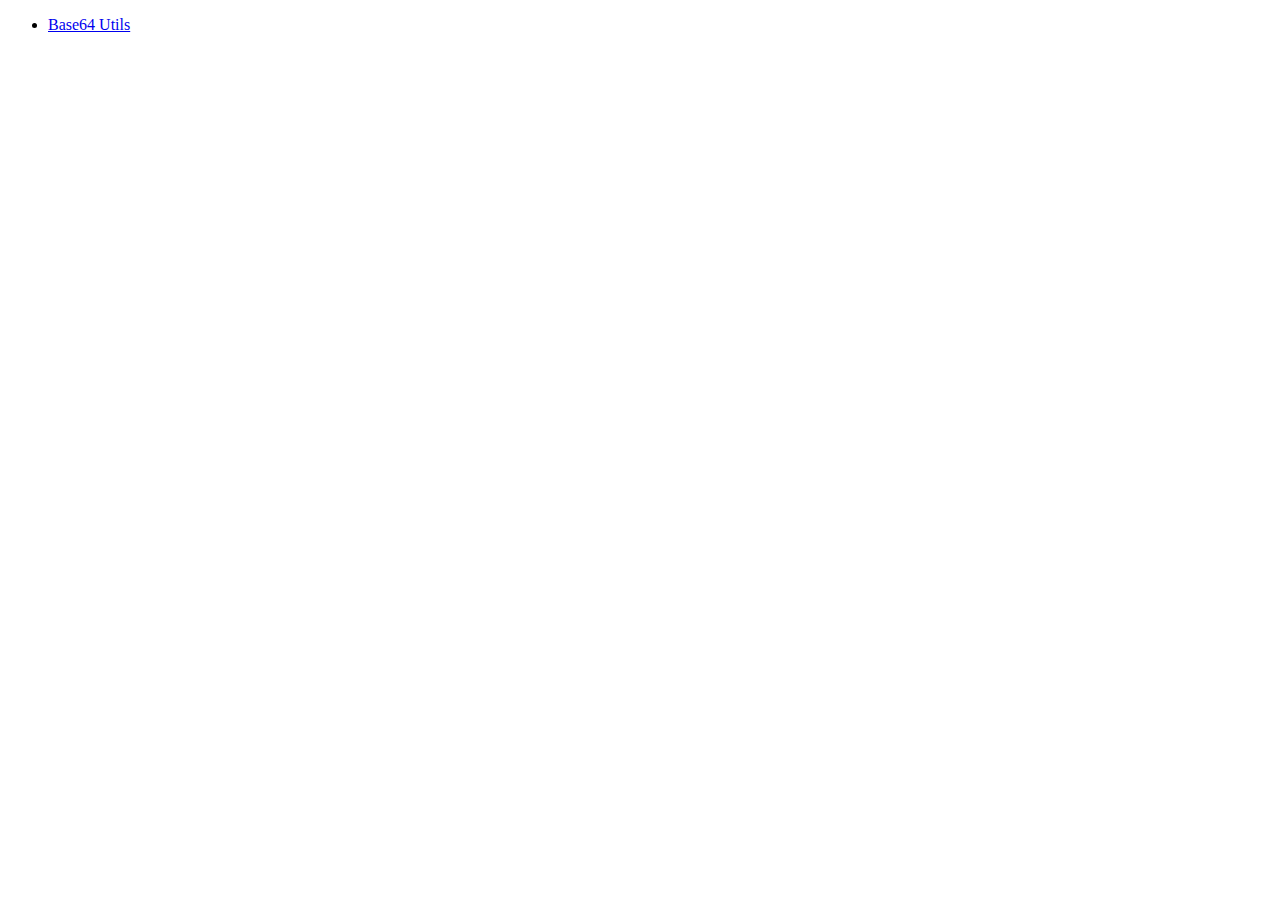
==== index.html @ 8b14f372 "Add index" ====
<!DOCTYPE html>
<html lang="en">
<head>
    <meta charset="UTF-8">
    <meta name="viewport" content="width=device-width, initial-scale=1.0">
    <title>Tiny Utils</title>
</head>
<body>
    <ul>
        <li><a href="./base64utils.html">Base64 Utils</a></li>
    </ul>
</body>
</html>
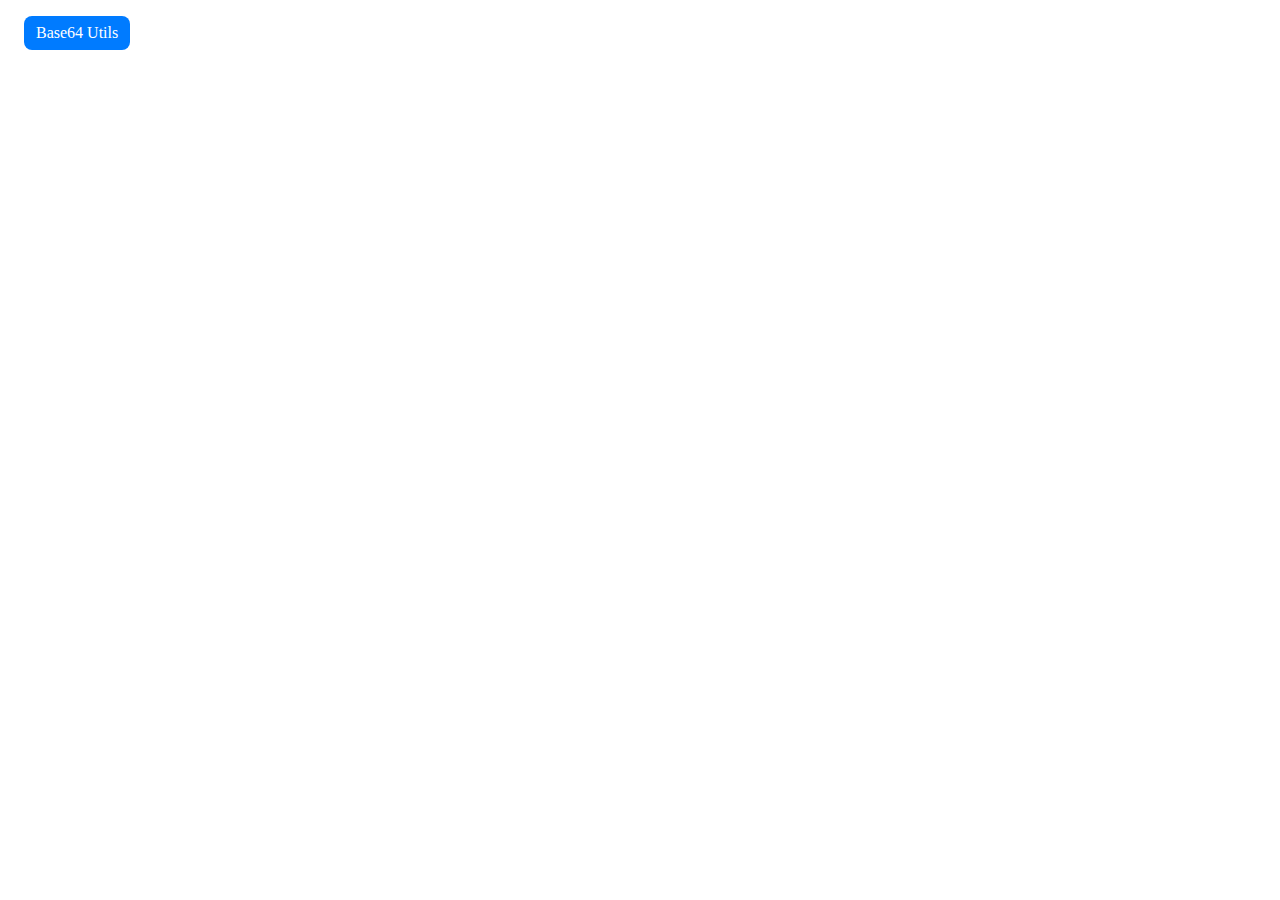
==== commit 28936b1c: "Add navigation" ====
--- a/index.html
+++ b/index.html
@@ -4,10 +4,12 @@
     <meta charset="UTF-8">
     <meta name="viewport" content="width=device-width, initial-scale=1.0">
     <title>Tiny Utils</title>
+
+    <link type="text/css" rel="stylesheet" href="./styles.css"/>
 </head>
 <body>
-    <ul>
-        <li><a href="./base64utils.html">Base64 Utils</a></li>
-    </ul>
+<div class="nav-bar">
+    <a class="nav-button" href="./base64utils.html">Base64 Utils</a>
+</div>
 </body>
 </html>--- a/styles.css
+++ b/styles.css
@@ -0,0 +1,36 @@
+div.nav-bar {
+    display: flex;
+    align-items: stretch;
+    gap: 0.5rem;
+    margin: 1rem;
+}
+
+a.nav-button {
+    padding: 0.5rem 0.75rem;
+    font-size: 1rem;
+    background-color: #007bff;
+    border: none;
+    border-radius: 8px;
+    color: white;
+    cursor: pointer;
+    display: inline-block;
+    text-decoration: none;
+}
+
+a.nav-button:hover {
+    background-color: #0056b3;
+}
+
+button {
+    padding: 0.5rem 0.75rem;
+    font-size: 1rem;
+    background-color: #007bff;
+    border: none;
+    border-radius: 8px;
+    color: white;
+    cursor: pointer;
+}
+
+button:hover {
+    background-color: #0056b3;
+}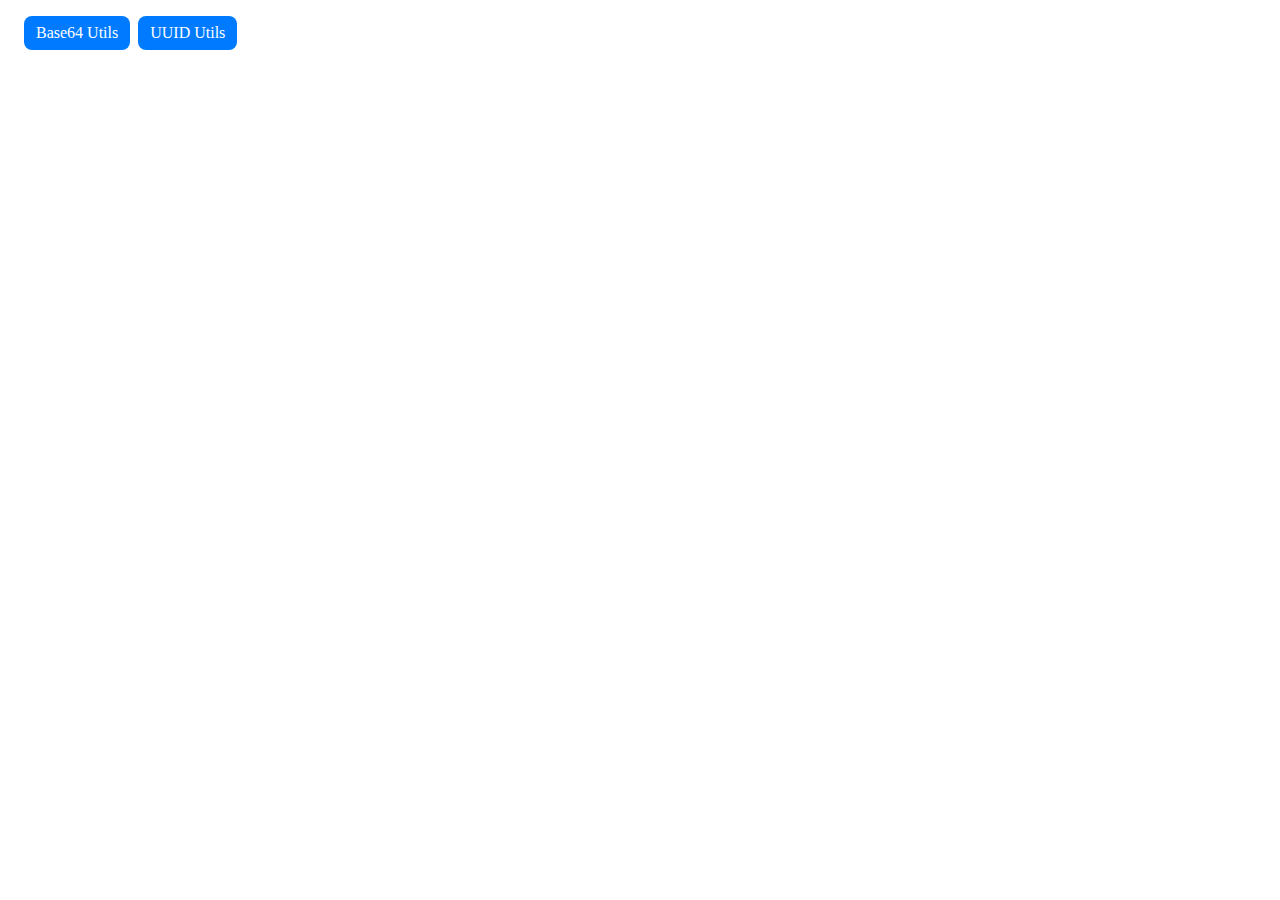
==== commit 7cb326bd: "Add UUID utils" ====
--- a/index.html
+++ b/index.html
@@ -10,6 +10,7 @@
 <body>
 <div class="nav-bar">
     <a class="nav-button" href="./base64utils.html">Base64 Utils</a>
+    <a class="nav-button" href="./uuid-utils.html">UUID Utils</a>
 </div>
 </body>
 </html>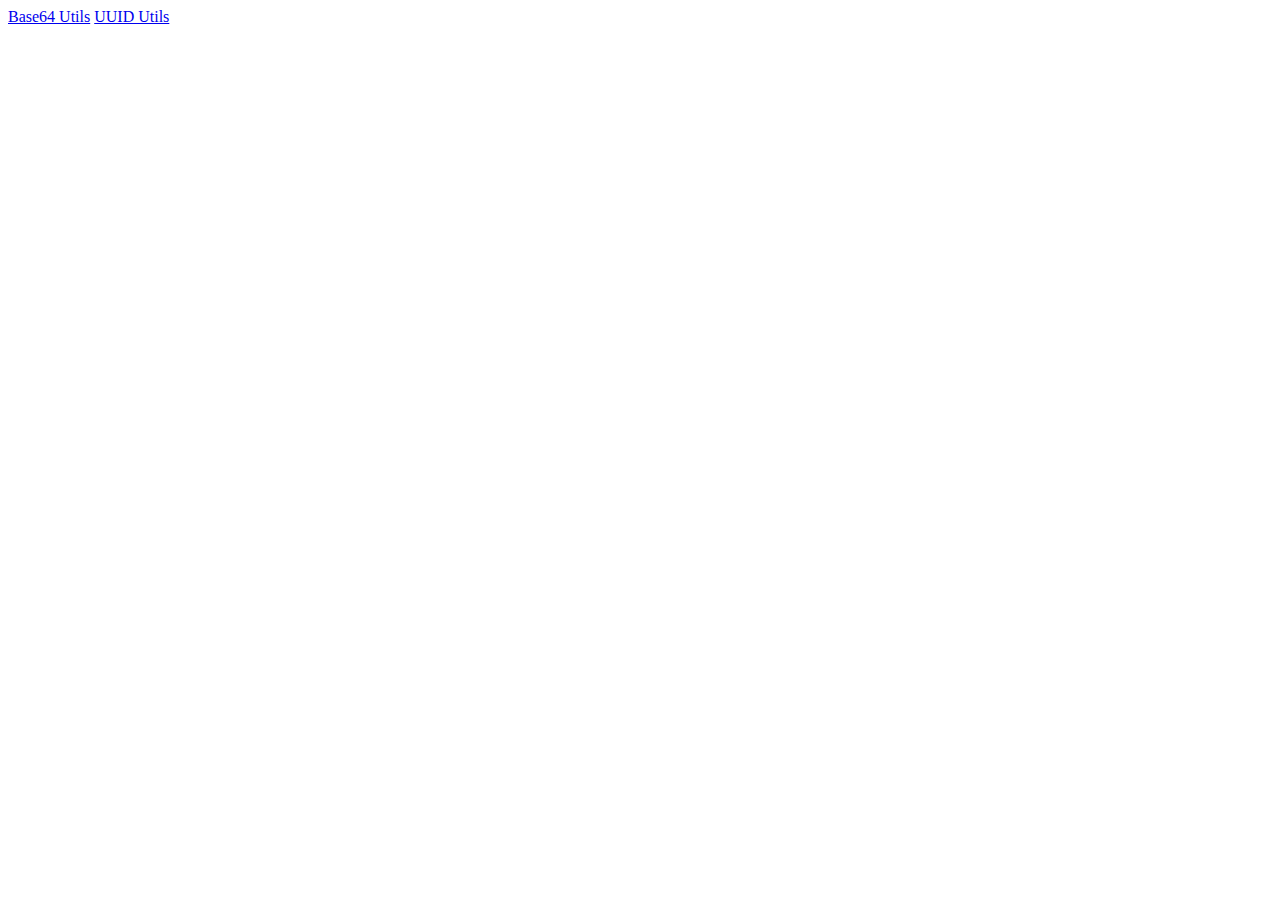
==== commit c38a6ac8: "Merge branch 'gh-pages' into main" ====
--- a/index.html
+++ b/index.html
@@ -4,8 +4,6 @@
     <meta charset="UTF-8">
     <meta name="viewport" content="width=device-width, initial-scale=1.0">
     <title>Tiny Utils</title>
-
-    <link type="text/css" rel="stylesheet" href="./styles.css"/>
 </head>
 <body>
 <div class="nav-bar">
